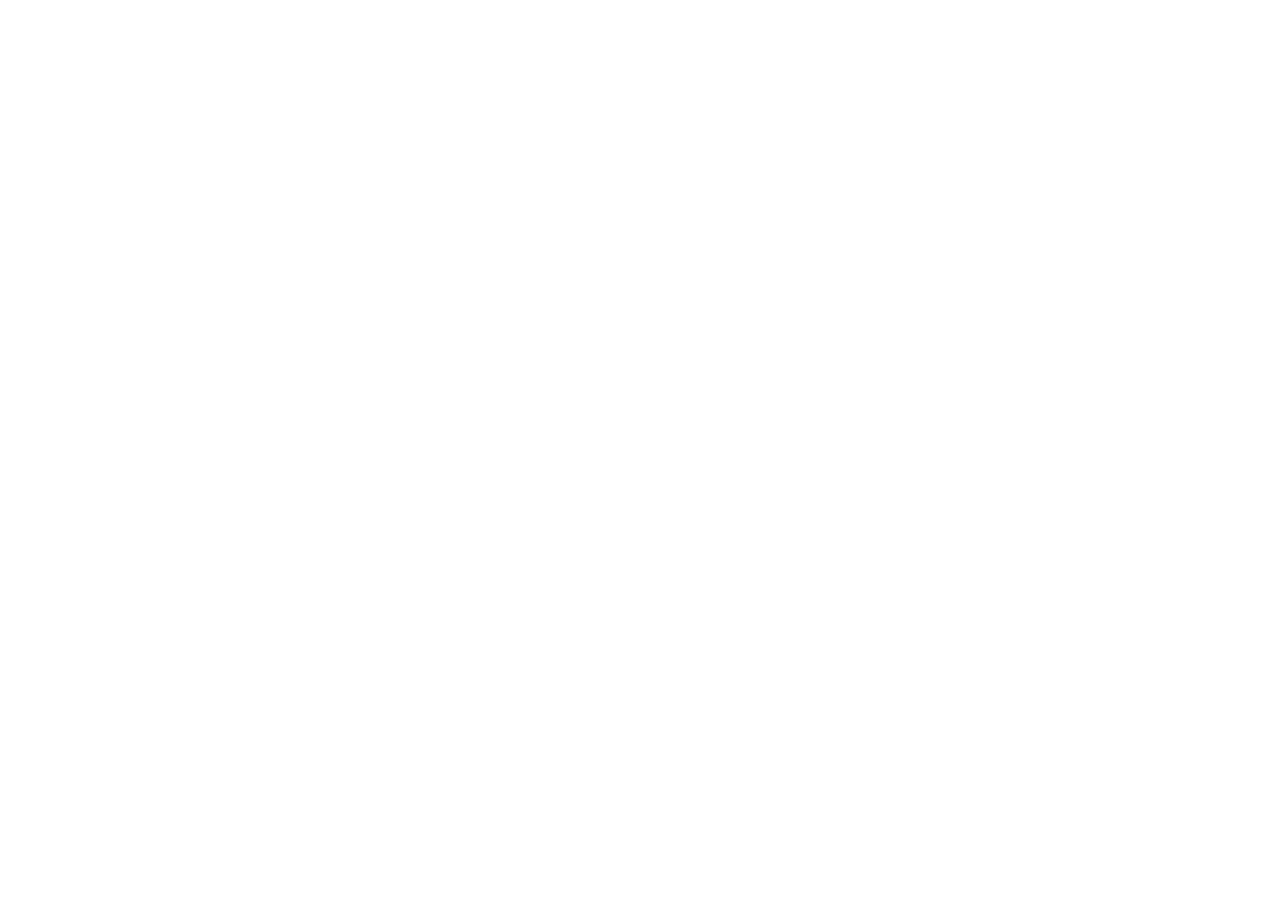
==== arroz.html @ ba95bcb6 "d" ====
<!DOCTYPE html>
<html lang="pt-br">

<head>
    <meta charset="UTF-8">
    <meta name="viewport" content="width=device-width, initial-scale=1.0">
    <link rel="stylesheet" href="style.css.arroz">
    <title>Processo de fabricação do arroz</title>
    <link rel="preconnect" href="https://fonts.googleapis.com">
    <link rel="preconnect" href="https://fonts.gstatic.com" crossorigin>
    <link href="https://fonts.googleapis.com/css2?family=Italiana&display=swap" rel="stylesheet">
</head>
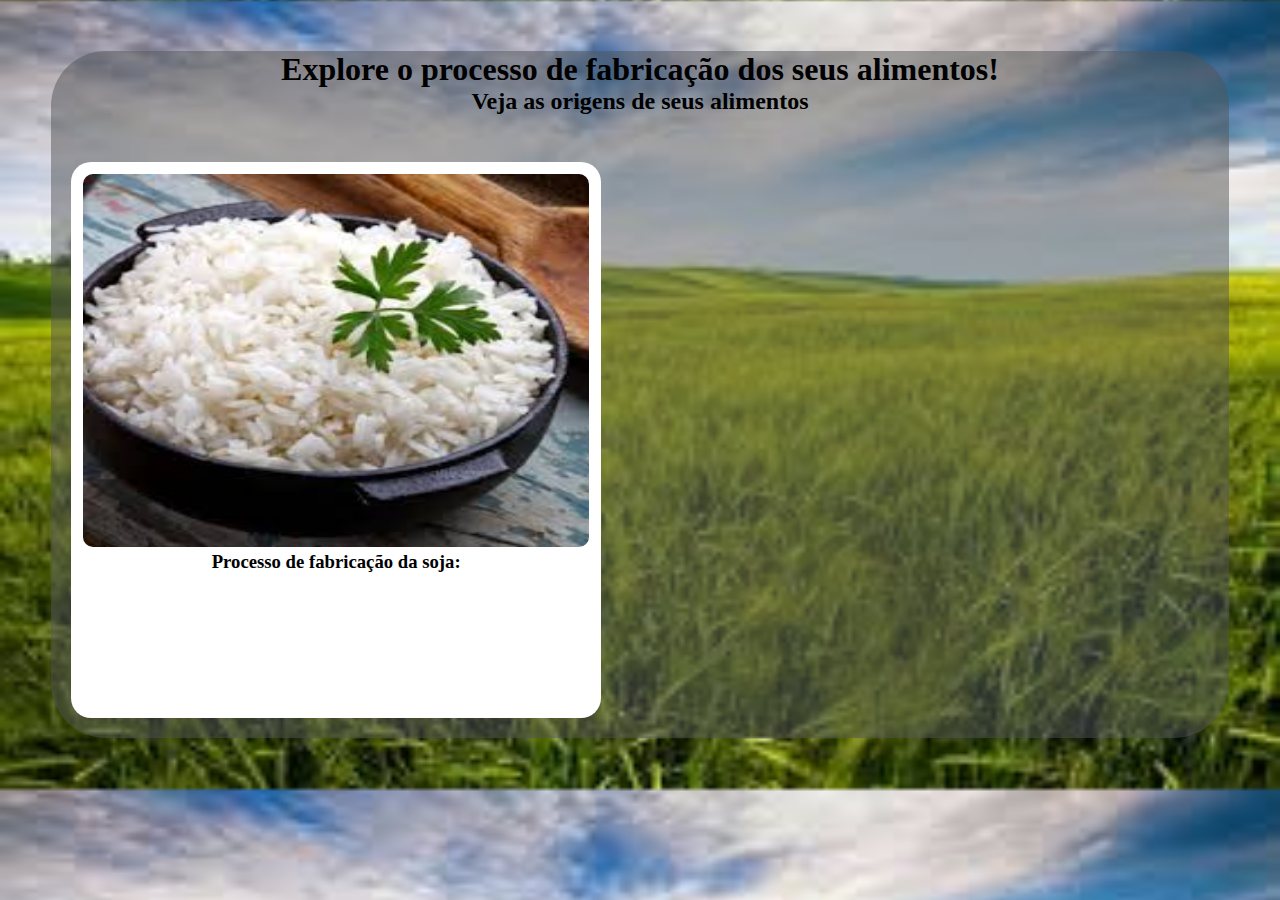
==== commit 666b9acd: "cana.css" ====
--- a/arroz.html
+++ b/arroz.html
@@ -4,9 +4,23 @@
 <head>
     <meta charset="UTF-8">
     <meta name="viewport" content="width=device-width, initial-scale=1.0">
-    <link rel="stylesheet" href="style.css.arroz">
+    <link rel="stylesheet" href="arroz.css">
     <title>Processo de fabricação do arroz</title>
     <link rel="preconnect" href="https://fonts.googleapis.com">
     <link rel="preconnect" href="https://fonts.gstatic.com" crossorigin>
     <link href="https://fonts.googleapis.com/css2?family=Italiana&display=swap" rel="stylesheet">
-</head>+</head>
+
+<header>
+    <h1>Explore o processo de fabricação dos seus alimentos!</h1>
+    <h2>Veja as origens de seus alimentos </h2>
+</header>
+
+<body>
+<section>
+    <div>
+        <img class="arroz" src="arroz.jpg" alt="imagem de um arroz">
+            <h3>Processo de fabricação da soja:</h3>
+
+        </div>
+</section>--- a/arroz.css
+++ b/arroz.css
@@ -0,0 +1,48 @@
+*{
+    margin: 0%;
+    padding: 0%;
+    box-sizing: border-box;
+    }
+    body{
+       background-image: url(campo.jpg);
+       background-size: 100% 100%;
+    }
+    
+    header{
+        text-align: center;
+        background-color: rgb(82 83 85 / 50%);
+        margin: 4%;
+        margin-bottom: 0;
+        border-radius: 55px 55px 0 0;
+    }
+    section{
+        text-align: center;
+        background-color: rgb(82 83 85 / 50%);
+        margin: 4%;
+        margin-top: 0;
+        border-radius: 0 0 55px 55px;
+        display: grid;
+        padding-top: 27px; 
+
+    }
+    
+    div{
+        background-color: white;
+        border-radius: 20px;
+        padding: 12px;
+        margin: 20px;
+        width: 45%;
+
+        
+
+    }
+    img{
+    width: 100%;
+    height: 70%;
+    border-radius: 10px;
+    }
+    
+    .link{
+        text-decoration: none;
+        color: black;
+    }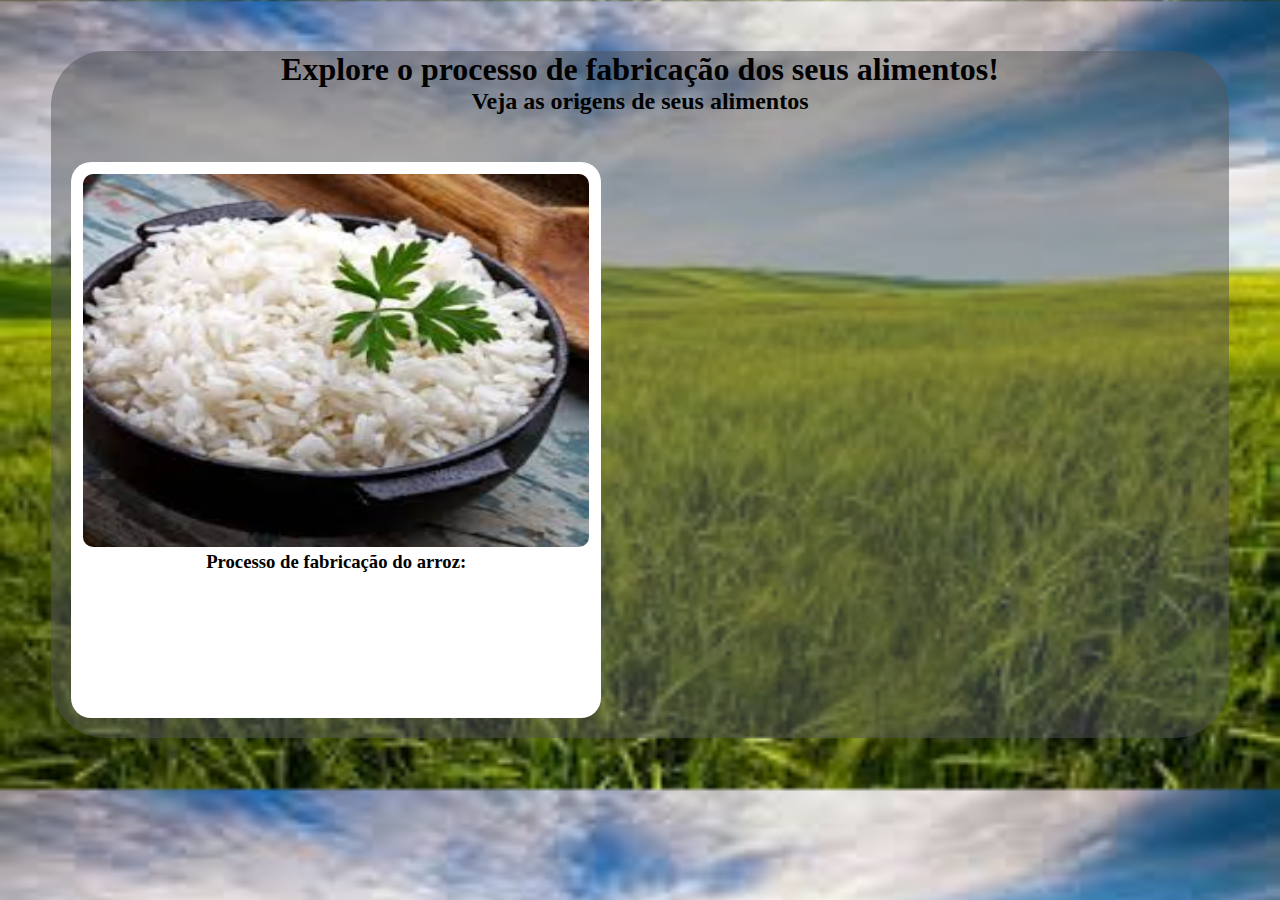
==== commit 24198f00: "e" ====
--- a/arroz.html
+++ b/arroz.html
@@ -20,7 +20,7 @@
 <section>
     <div>
         <img class="arroz" src="arroz.jpg" alt="imagem de um arroz">
-            <h3>Processo de fabricação da soja:</h3>
+            <h3>Processo de fabricação do arroz:</h3>
 
         </div>
 </section>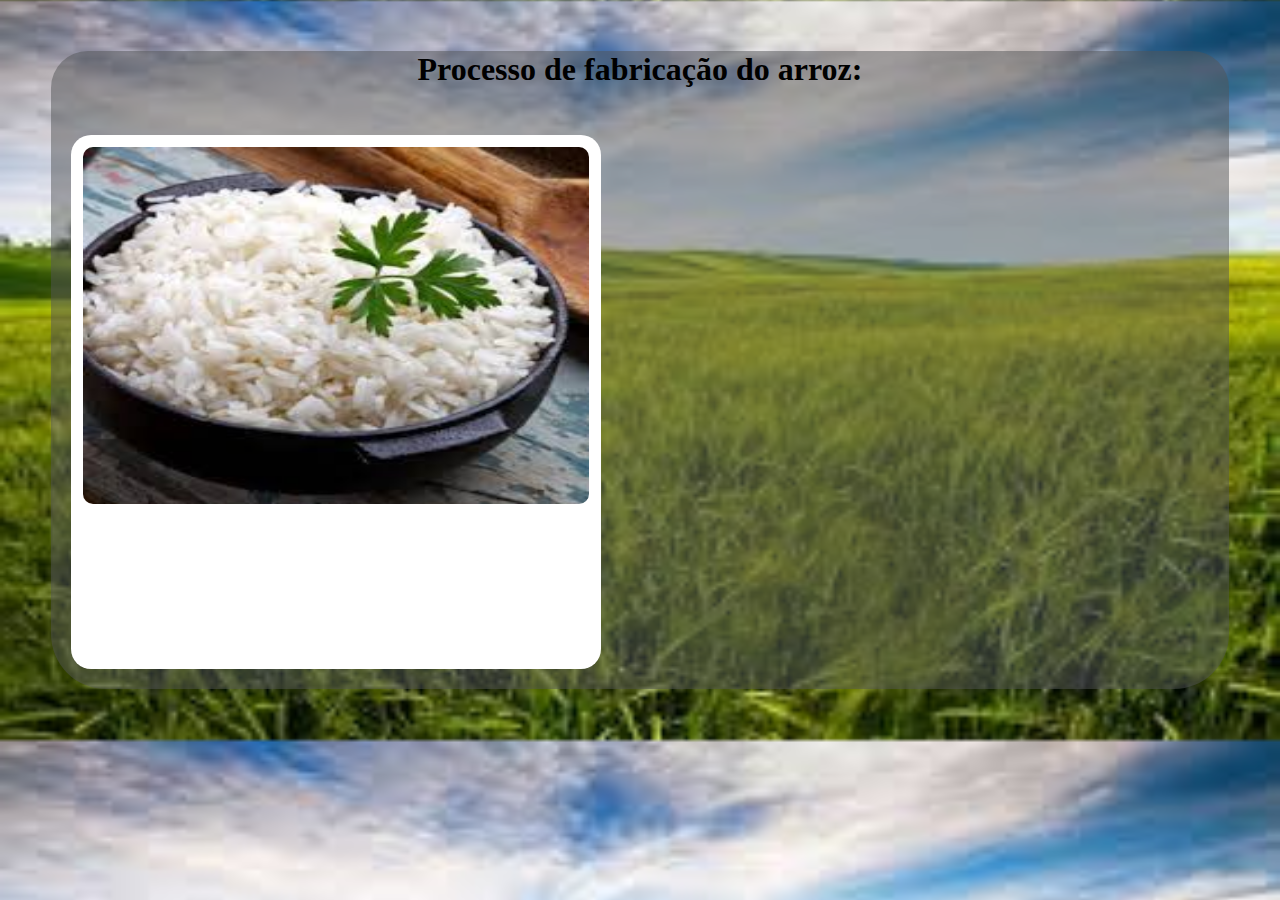
==== commit 9687aeee: "e" ====
--- a/arroz.html
+++ b/arroz.html
@@ -12,15 +12,14 @@
 </head>
 
 <header>
-    <h1>Explore o processo de fabricação dos seus alimentos!</h1>
-    <h2>Veja as origens de seus alimentos </h2>
+    <h1>Processo de fabricação do arroz:</h1>
 </header>
 
 <body>
 <section>
     <div>
         <img class="arroz" src="arroz.jpg" alt="imagem de um arroz">
-            <h3>Processo de fabricação do arroz:</h3>
+            
 
         </div>
 </section>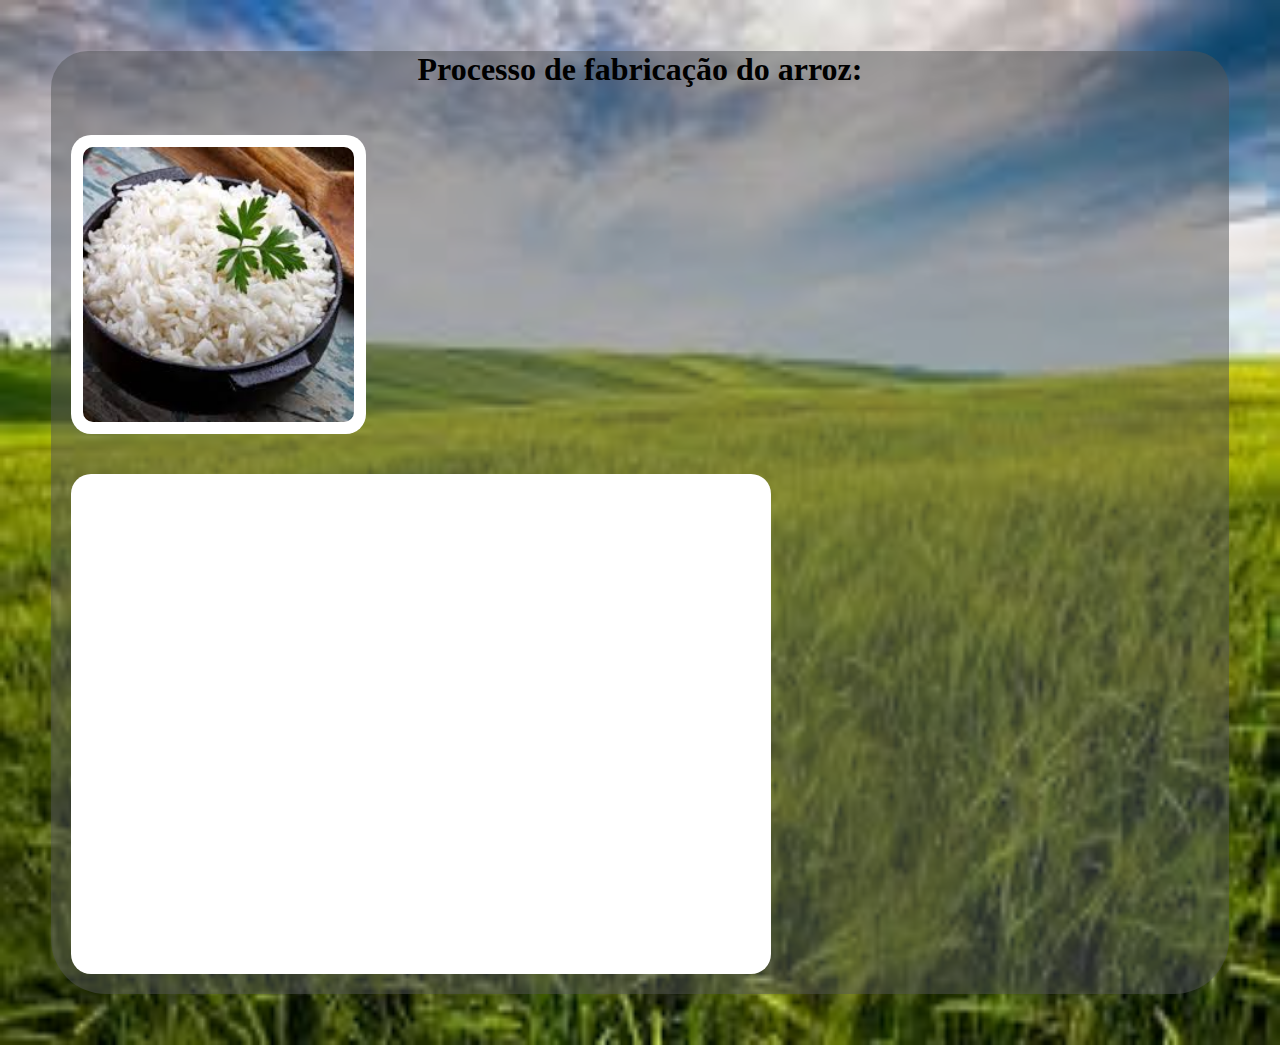
==== commit ebf54e51: "d" ====
--- a/arroz.html
+++ b/arroz.html
@@ -17,9 +17,13 @@
 
 <body>
 <section>
-    <div>
+    <div1>
         <img class="arroz" src="arroz.jpg" alt="imagem de um arroz">
-            
 
-        </div>
+        </div1>
+
+        <div>
+            <iframe class="video" width="680" height="480" src="https://www.youtube.com/embed/PGlAHW_yB0c?si=reXmpFuzqAPqKWu0" title="YouTube video player" frameborder="0" allow="accelerometer; autoplay; clipboard-write; encrypted-media; gyroscope; picture-in-picture; web-share" referrerpolicy="strict-origin-when-cross-origin" allowfullscreen></iframe>
+
+       </div>
 </section>--- a/arroz.css
+++ b/arroz.css
@@ -26,23 +26,34 @@
 
     }
     
+    div1{
+        background-color: white;
+        border-radius: 20px;
+        padding: 12px;
+        margin: 20px;
+        width: 25%;
+
+    }
+
     div{
         background-color: white;
         border-radius: 20px;
         padding: 12px;
         margin: 20px;
-        width: 45%;
-
-        
-
+        width: 700px;
+        height: 500px;
     }
     img{
     width: 100%;
-    height: 70%;
+    height: 100%;
     border-radius: 10px;
     }
     
     .link{
         text-decoration: none;
         color: black;
+    }
+
+    .video{
+        border-radius: 20px;
     }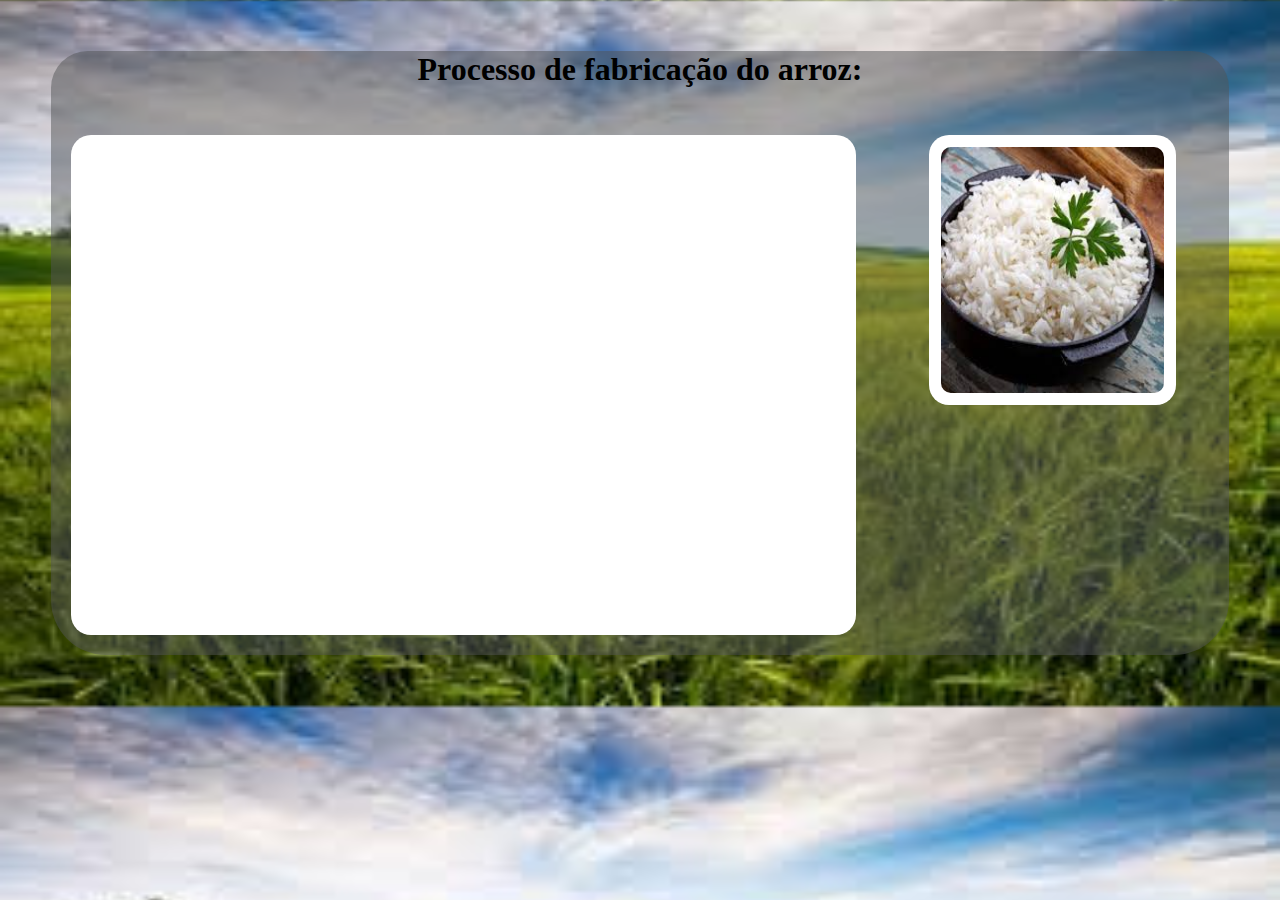
==== commit cf7618b5: "8" ====
--- a/arroz.html
+++ b/arroz.html
@@ -16,14 +16,20 @@
 </header>
 
 <body>
+
 <section>
+
+    <div>
+            <iframe class="video" width="680" height="480" src="https://www.youtube.com/embed/PGlAHW_yB0c?si=reXmpFuzqAPqKWu0" title="YouTube video player" frameborder="0" allow="accelerometer; autoplay; clipboard-write; encrypted-media; gyroscope; picture-in-picture; web-share" referrerpolicy="strict-origin-when-cross-origin" allowfullscreen></iframe>
+
+       </div>
     <div1>
         <img class="arroz" src="arroz.jpg" alt="imagem de um arroz">
 
         </div1>
 
-        <div>
-            <iframe class="video" width="680" height="480" src="https://www.youtube.com/embed/PGlAHW_yB0c?si=reXmpFuzqAPqKWu0" title="YouTube video player" frameborder="0" allow="accelerometer; autoplay; clipboard-write; encrypted-media; gyroscope; picture-in-picture; web-share" referrerpolicy="strict-origin-when-cross-origin" allowfullscreen></iframe>
+        
+</section>
 
-       </div>
-</section>+</body>
+</html>--- a/arroz.css
+++ b/arroz.css
@@ -23,6 +23,7 @@
         border-radius: 0 0 55px 55px;
         display: grid;
         padding-top: 27px; 
+        grid-template-columns: 70% 30%;
 
     }
     
@@ -31,7 +32,9 @@
         border-radius: 20px;
         padding: 12px;
         margin: 20px;
-        width: 25%;
+        width: 70%;
+        height: 50%;
+        margin-left: 15%;
 
     }
 
@@ -40,7 +43,6 @@
         border-radius: 20px;
         padding: 12px;
         margin: 20px;
-        width: 700px;
         height: 500px;
     }
     img{
@@ -56,4 +58,5 @@
 
     .video{
         border-radius: 20px;
+        width: 100%;
     }